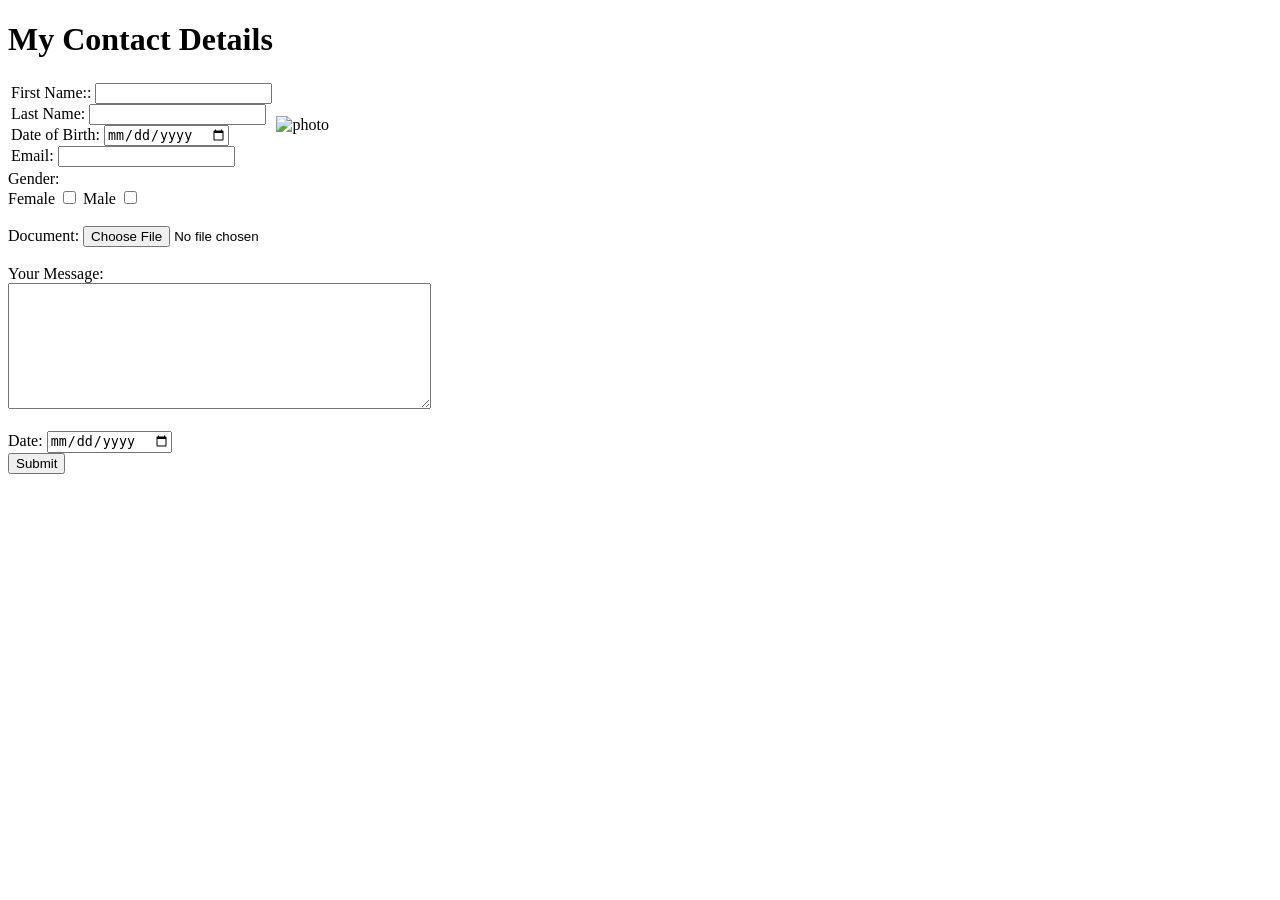
==== contact.html @ 86e08b09 "added my first cv" ====
<!DOCTYPE html>
<html lang="en" dir="ltr">

<head>
  <meta charset="utf-8">
  <title>My Contact</title>
</head>

<body>
  <h1>My Contact Details</h1>

  <form action="mailto:pndt.rinki@gmail.com" method="post" enctype="text/plain">
    <table>
      <tr>
        <td>
          <label>First Name:</label>:
          <input type="text" name="firstname" value="">
          <br>
          <label>Last Name:</label>
          <input type="text" name="lastname" value="">
          <br>
          <label>Date of Birth:</label>
          <input type="date" name="dateofbirth" value="">
          <br>
          <label>Email:</label>
          <input type="email" name="email" value=""></td>
        <td>
          <img src="rose.jfif" width="100" height="100"alt="photo">
        </td>
      </tr>
    </table>
    <label>Gender:</label> <br>
    <label>Female</label>
    <input type="checkbox" name=female"" value="">
    <label>Male</label>
    <input type="checkbox" name="male" value="">
    <br>
    <br>
    <label>Document:</label>
    <input type="file" name="Document" value="">
    <br>
    <br>
    <label>Your Message:</label>
    <br>
    <textarea name="yourmessage" rows="8" cols="50"></textarea>
    <br>
    <br>
    <label>Date:</label>
    <input type="date" name="" value="">
    <br>
    <input type="submit">
  </form>

</body>
</html>
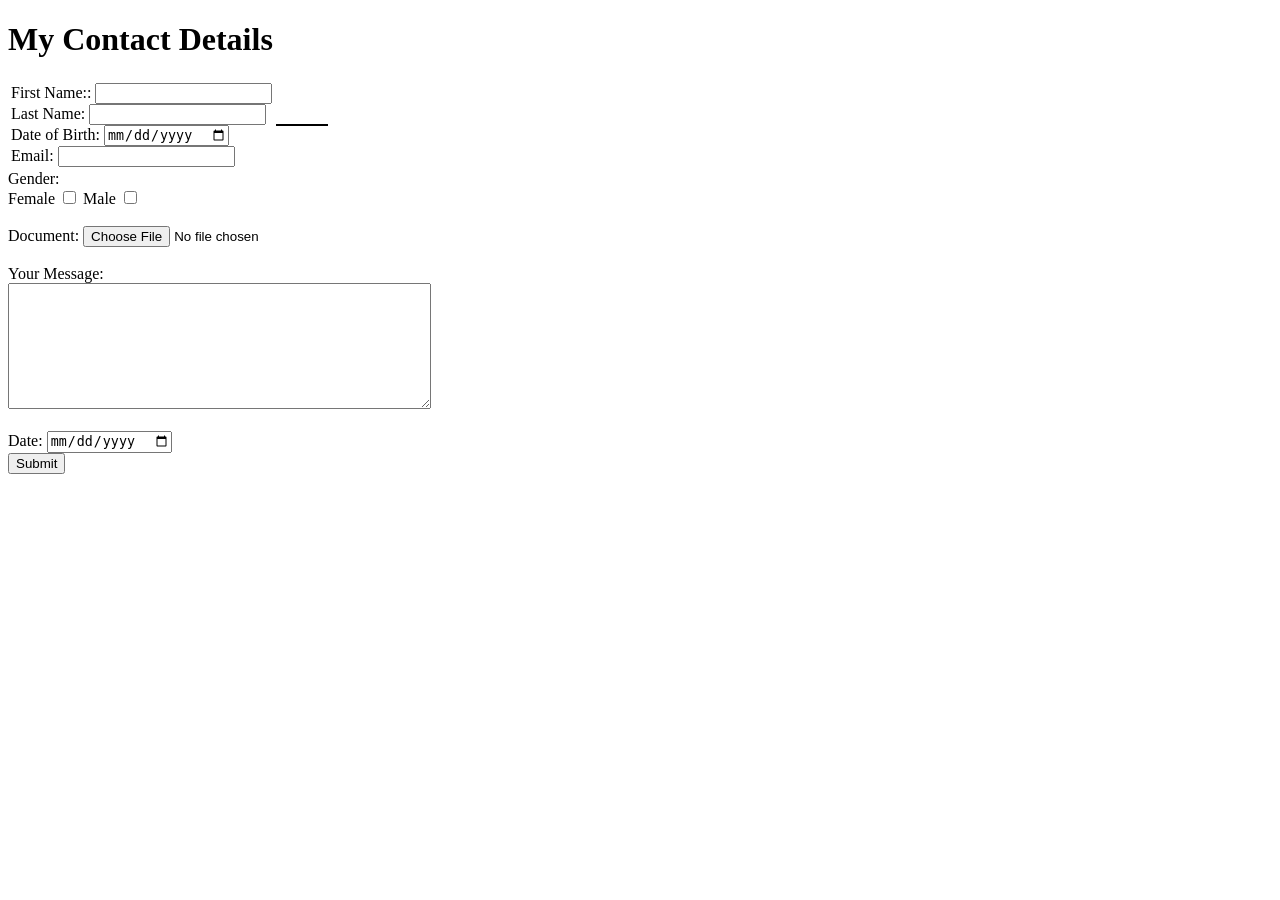
==== commit 74dc2a99: "add horizental" ====
--- a/contact.html
+++ b/contact.html
@@ -25,7 +25,7 @@
           <label>Email:</label>
           <input type="email" name="email" value=""></td>
         <td>
-          <img src="rose.jfif" width="100" height="100"alt="photo">
+          <hr style="border-style:solid"; width="50px" height="50px">
         </td>
       </tr>
     </table>
